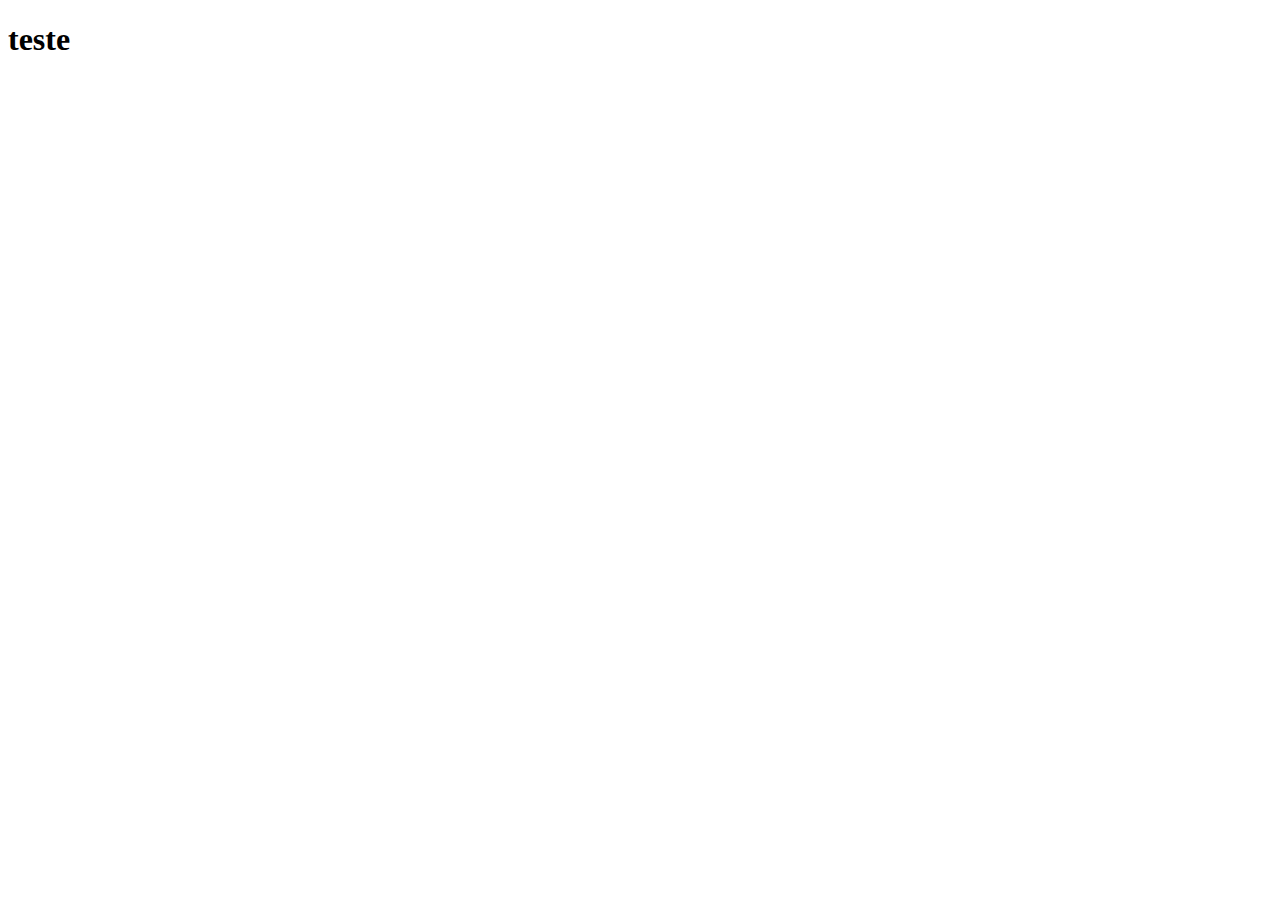
==== project/emissor/templates/index.html @ 08308bed "Fase inicial Django (configurações + app)" ====
<!DOCTYPE html>
<html lang="en">
<head>
    <meta charset="UTF-8">
    <meta http-equiv="X-UA-Compatible" content="IE=edge">
    <meta name="viewport" content="width=device-width, initial-scale=1.0">
    <title>Document</title>
</head>
<body>
    <h1>teste</h1>
</body>
</html>
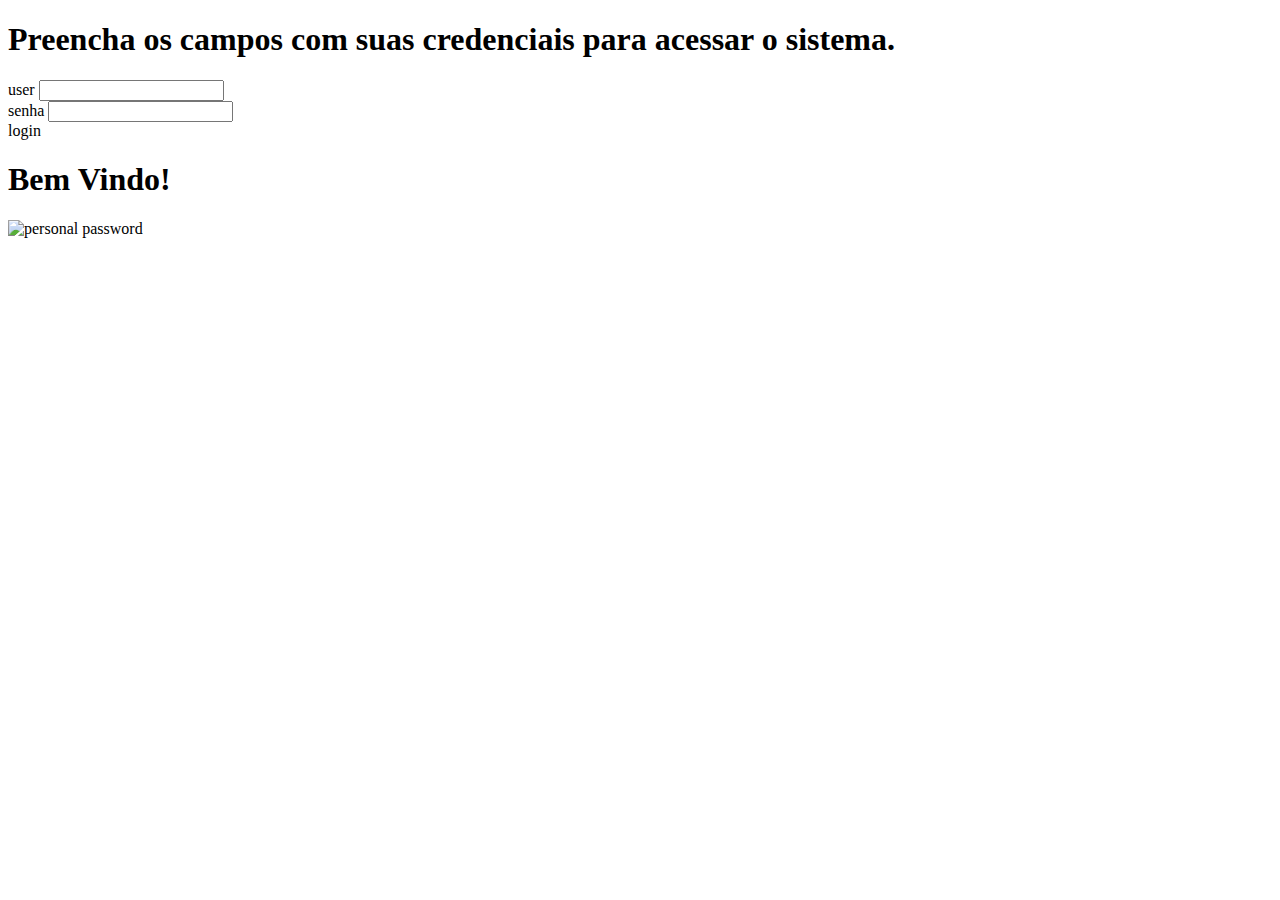
==== commit 69e90589: "tratamento de dados inicio de pagina de login" ====
--- a/project/emissor/templates/index.html
+++ b/project/emissor/templates/index.html
@@ -1,12 +1,52 @@
-<!DOCTYPE html>
-<html lang="en">
-<head>
-    <meta charset="UTF-8">
-    <meta http-equiv="X-UA-Compatible" content="IE=edge">
-    <meta name="viewport" content="width=device-width, initial-scale=1.0">
-    <title>Document</title>
-</head>
-<body>
-    <h1>teste</h1>
-</body>
+<!doctype html>
+<html lang="pt-br">
+    <head>
+        <meta charset="utf-8">
+        <meta name="viewport" content="width=device-width, initial-scale=1">
+        <link href="https://cdn.jsdelivr.net/npm/bootstrap@5.2.2/dist/css/bootstrap.min.css" rel="stylesheet" integrity="sha384-Zenh87qX5JnK2Jl0vWa8Ck2rdkQ2Bzep5IDxbcnCeuOxjzrPF/et3URy9Bv1WTRi" crossorigin="anonymous">
+        <link rel="stylesheet" href="/static/style.css">
+        <title>App</title>
+    </head>
+  <body>
+    <section class="login">
+        <div class="login-box">
+            <div class="login-title">
+                <h1>Preencha os campos com suas credenciais para acessar o sistema.</h1>
+            </div>
+            <div class="login-input">
+                <div class="login-user">
+                    <label>user</label>
+                    <input type="text">
+                </div>
+                <div class="login-senha">
+                    <label>senha</label>
+                    <input type="password">
+                </div>
+                
+            </div>
+            <div class="login-buttom">
+                <a>login</a>
+            </div>
+        </div>
+        <div class="login-desc">
+            <div class="desc-title">
+                <h1>Bem Vindo!</h1>
+            </div>
+            <div class="desc-img">
+                <img src="/static/img/svg/personal-password-lock-svgrepo-com.svg" alt="personal password">
+            </div>
+           
+        </div>
+    </section>
+
+
+
+
+
+
+
+
+
+    <script src="https://cdn.jsdelivr.net/npm/bootstrap@5.2.2/dist/js/bootstrap.bundle.min.js" integrity="sha384-OERcA2EqjJCMA+/3y+gxIOqMEjwtxJY7qPCqsdltbNJuaOe923+mo//f6V8Qbsw3" crossorigin="anonymous"></script>
+  </body>
 </html>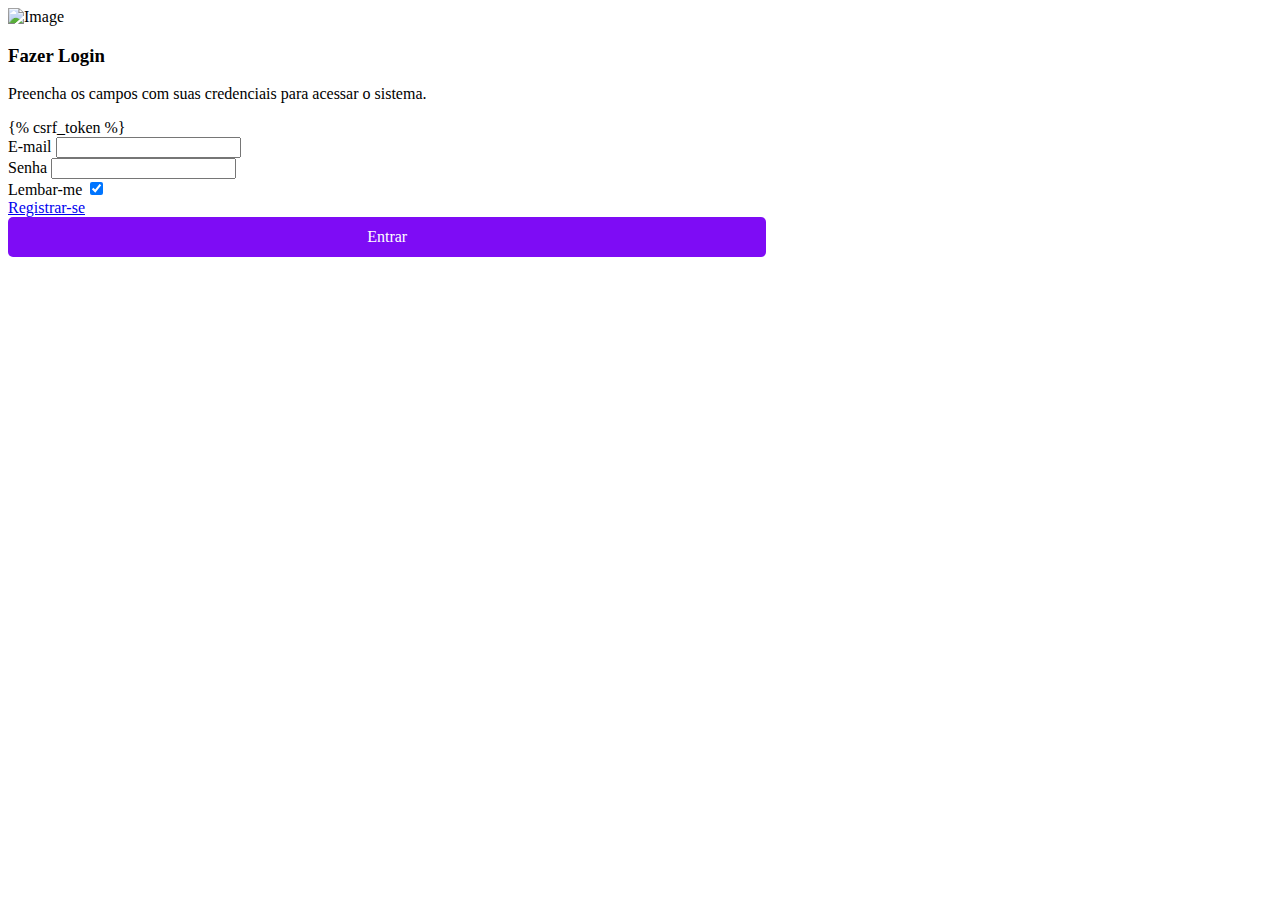
==== commit ab5bcc12: "Tela de login; registro e home" ====
--- a/project/emissor/templates/index.html
+++ b/project/emissor/templates/index.html
@@ -1,52 +1,86 @@
 <!doctype html>
-<html lang="pt-br">
-    <head>
-        <meta charset="utf-8">
-        <meta name="viewport" content="width=device-width, initial-scale=1">
-        <link href="https://cdn.jsdelivr.net/npm/bootstrap@5.2.2/dist/css/bootstrap.min.css" rel="stylesheet" integrity="sha384-Zenh87qX5JnK2Jl0vWa8Ck2rdkQ2Bzep5IDxbcnCeuOxjzrPF/et3URy9Bv1WTRi" crossorigin="anonymous">
-        <link rel="stylesheet" href="/static/style.css">
-        <title>App</title>
-    </head>
-  <body>
-    <section class="login">
-        <div class="login-box">
-            <div class="login-title">
-                <h1>Preencha os campos com suas credenciais para acessar o sistema.</h1>
-            </div>
-            <div class="login-input">
-                <div class="login-user">
-                    <label>user</label>
-                    <input type="text">
-                </div>
-                <div class="login-senha">
-                    <label>senha</label>
-                    <input type="password">
-                </div>
-                
-            </div>
-            <div class="login-buttom">
-                <a>login</a>
-            </div>
-        </div>
-        <div class="login-desc">
-            <div class="desc-title">
-                <h1>Bem Vindo!</h1>
-            </div>
-            <div class="desc-img">
-                <img src="/static/img/svg/personal-password-lock-svgrepo-com.svg" alt="personal password">
-            </div>
-           
-        </div>
-    </section>
+<html lang="pt">
+  <head>
+    <!-- Required meta tags -->
+    <meta charset="utf-8">
+    <meta name="viewport" content="width=device-width, initial-scale=1, shrink-to-fit=no">
+    <link href="https://fonts.googleapis.com/css?family=Roboto:300,400&display=swap" rel="stylesheet">
 
 
+    <link rel="stylesheet" href="/static/css/owl.carousel.min.css">
 
+    <!-- Bootstrap CSS -->
+    <link rel="stylesheet" href="/static/css/bootstrap.min.css">
+    
+    <!-- Style -->
+    <link rel="stylesheet" href="/static/css/index.css">
 
+    <title>Login</title>
+  </head>
+  <body>
+  
 
+  
+  <div class="content">
+    <div class="container">
+      <div class="row">
+        <div class="col-md-6">
+          <img src="/static/img/svg/undraw_remotely_2j6y.svg" alt="Image" class="img-fluid">
+        </div>
+        <div class="col-md-6 contents">
+          <div class="row justify-content-center">
+            <div class="col-md-8">
+              <div class="mb-4">
+              <h3>Fazer Login</h3>
+              <p class="mb-4">Preencha os campos com suas credenciais para acessar o sistema.</p>
+            </div>
+            <form id="login" method="post"> {% csrf_token %}
+              <div class="form-group first">
+                <label for="username">E-mail</label>
+                <input type="text" class="form-control" id="username">
 
+              </div>
+              <div class="form-group last mb-4">
+                <label for="password">Senha</label>
+                <input type="password" class="form-control" id="password">
+                
+              </div>
+              
+              <div class="d-flex mb-5 align-items-center">
+                <label class="control control--checkbox mb-0"><span class="caption">Lembar-me</span>
+                  <input type="checkbox" checked="checked"/>
+                  <div class="control__indicator"></div>
+                </label>
+                <span class="ml-auto"><a href="{'registrar'}" class="register">Registrar-se</a></span> 
+              </div>
 
+                <div id="entrar-btn"  class="row justify-content-center">
+                  <a style="background-color: #7e0cf5; width: 60%;
+                   height: 40px;
+                    color: #fff;
+                     border-radius: 5px;
+                      text-decoration: none;
+                       display: flex; flex-direction:
+                        row; align-items: center;
+                         justify-content: center;"
+                          href="{pagina_inicial}">Entrar</a>
+                </div>
 
+              </div>
+            </form>
+            </div>
+          </div>
+          
+        </div>
+        
+      </div>
+    </div>
+  </div>
 
-    <script src="https://cdn.jsdelivr.net/npm/bootstrap@5.2.2/dist/js/bootstrap.bundle.min.js" integrity="sha384-OERcA2EqjJCMA+/3y+gxIOqMEjwtxJY7qPCqsdltbNJuaOe923+mo//f6V8Qbsw3" crossorigin="anonymous"></script>
+  
+    <script src="/static/js/jquery-3.3.1.min.js"></script>
+    <script src="/static/js/popper.min.js"></script>
+    <script src="/static/js/bootstrap.min.js"></script>
+    <script src="/static/js/main.js"></script>
   </body>
 </html>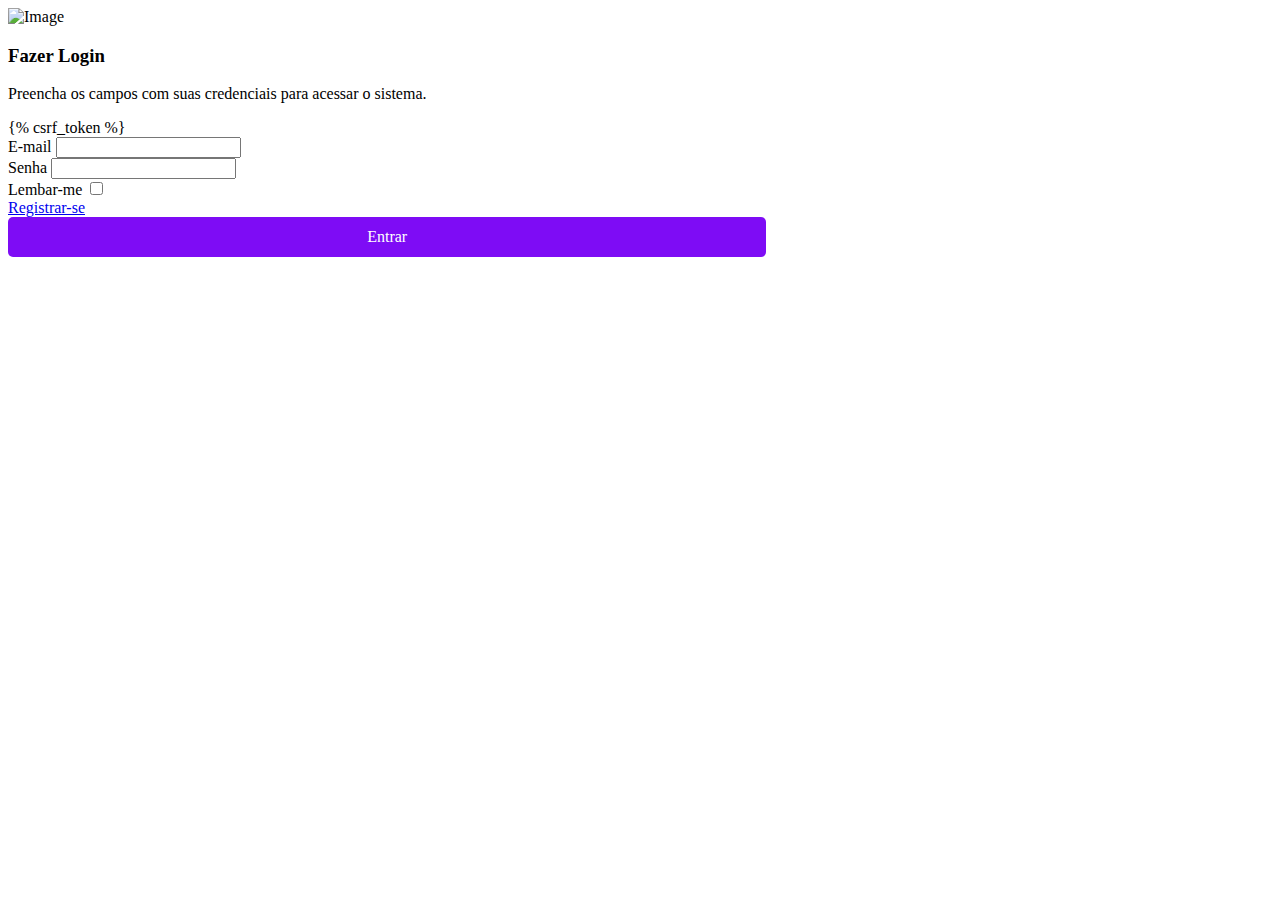
==== commit 7ba4b58a: "tentativa n 28" ====
--- a/project/emissor/templates/index.html
+++ b/project/emissor/templates/index.html
@@ -34,24 +34,24 @@
               <h3>Fazer Login</h3>
               <p class="mb-4">Preencha os campos com suas credenciais para acessar o sistema.</p>
             </div>
-            <form id="login" method="post"> {% csrf_token %}
+            <form id="login" method="POST"> {% csrf_token %}
               <div class="form-group first">
-                <label for="username">E-mail</label>
-                <input type="text" class="form-control" id="username">
+                <label>E-mail</label>
+                <input type="text" class="form-control" name="email">
 
-              </div>
+              </div>  
               <div class="form-group last mb-4">
-                <label for="password">Senha</label>
-                <input type="password" class="form-control" id="password">
+                <label>Senha</label>
+                <input type="password" class="form-control" name="senha">
                 
               </div>
               
               <div class="d-flex mb-5 align-items-center">
                 <label class="control control--checkbox mb-0"><span class="caption">Lembar-me</span>
-                  <input type="checkbox" checked="checked"/>
+                  <input type="checkbox"/>
                   <div class="control__indicator"></div>
                 </label>
-                <span class="ml-auto"><a href="{'registrar'}" class="register">Registrar-se</a></span> 
+                <span class="ml-auto"><a href="{registrar}" class="register">Registrar-se</a></span> 
               </div>
 
                 <div id="entrar-btn"  class="row justify-content-center">
@@ -63,7 +63,7 @@
                        display: flex; flex-direction:
                         row; align-items: center;
                          justify-content: center;"
-                          href="{pagina_inicial}">Entrar</a>
+                          href="javascript:{}" id="submit" onClick="document.getElementById('login').submit();">Entrar</a>
                 </div>
 
               </div>
